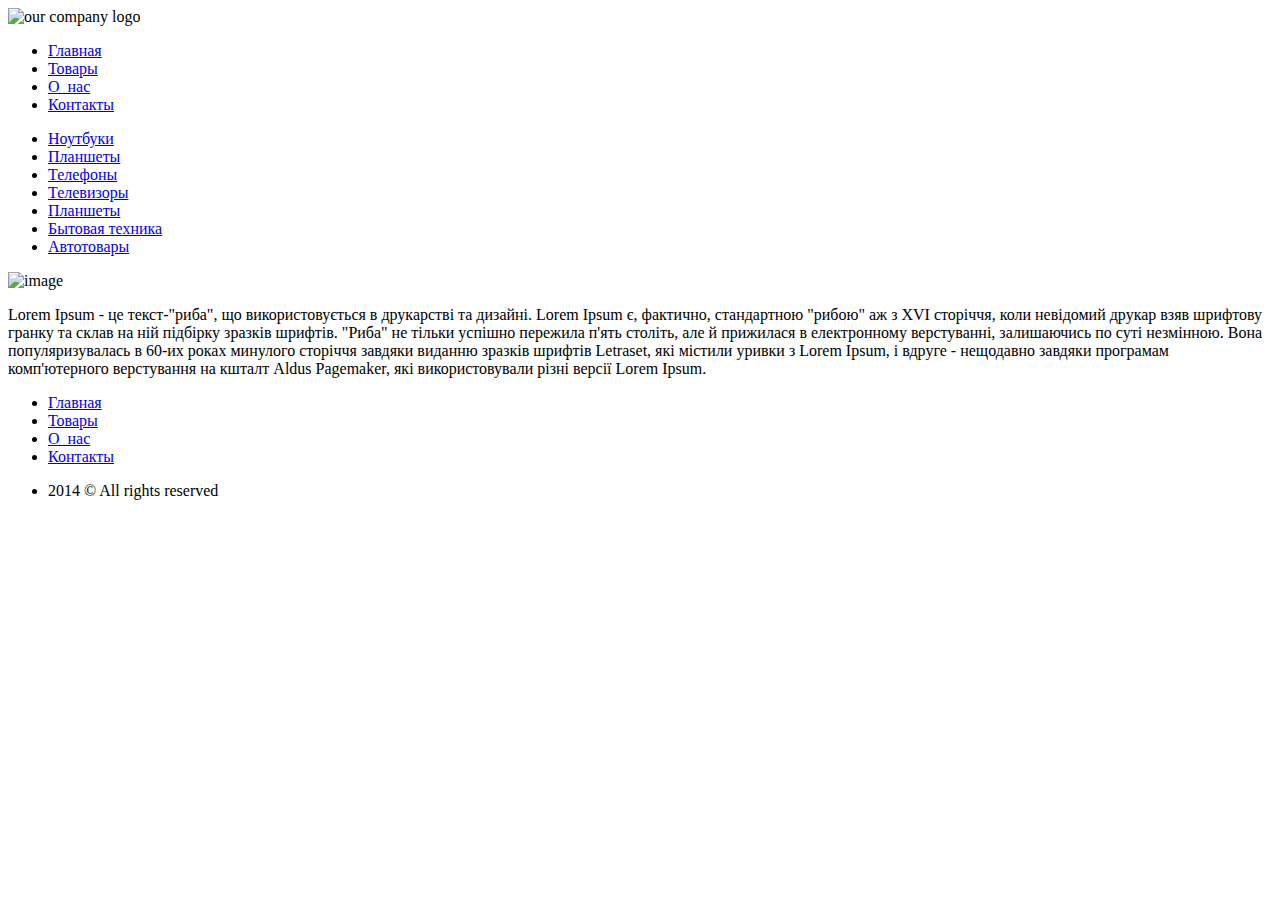
==== index.html @ 4fcedf0c "Homework 2" ====
<!DOCTYPE html>
<html lang="en">
<head>
	<meta charset="utf-8">
	<title>Homework2</title>
	<link rel="stylesheet" type="text/css" href="css/style.css">
</head>
<body>
	<header>
		<img class="logo-image" src="images/logo.jpg" alt="our company logo">
		<div class="menu">
			<ul>
				<li><a href="#">Главная</a></li>
				<li><a href="#">Товары</a></li>
				<li><a href="#">О_нас</a></li>
				<li><a href="#">Контакты</a></li>
			</ul>
		</div>
	</header>
	<div class="left_menu">
		<ul>
			<li><a href="#">Ноутбуки</a></li>
			<li><a href="#">Планшеты</a></li>
			<li><a href="#">Телефоны</a></li>
			<li><a href="#">Телевизоры</a></li>
			<li><a href="#">Планшеты</a></li>
			<li><a href="#">Бытовая техника</a></li>
			<li><a href="#">Автотовары</a></li>
		</ul>
	</div>
	<div class="aside">
		<img src="images/image.jpg" alt="image">
		<p> 
			Lorem Ipsum - це текст-"риба", що використовується в друкарстві та дизайні. Lorem Ipsum є, фактично, стандартною "рибою" аж з XVI сторіччя, коли невідомий друкар взяв шрифтову гранку та склав на ній підбірку зразків шрифтів. "Риба" не тільки успішно пережила п'ять століть, але й прижилася в електронному верстуванні, залишаючись по суті незмінною. Вона популяризувалась в 60-их роках минулого сторіччя завдяки виданню зразків шрифтів Letraset, які містили уривки з Lorem Ipsum, і вдруге - нещодавно завдяки програмам комп'ютерного верстування на кшталт Aldus Pagemaker, які використовували різні версії Lorem Ipsum.
		</p> 
	</div>
	<div class="footer">
		<ul>
			<li><a href="#">Главная</a></li>
			<li><a href="#">Товары</a></li>
			<li><a href="#">О_нас</a></li>
			<li><a href="#">Контакты</a></li>
			<li><p>2014 © All rights reserved</p></li>
		</ul>
	</div>
</body>
</html>
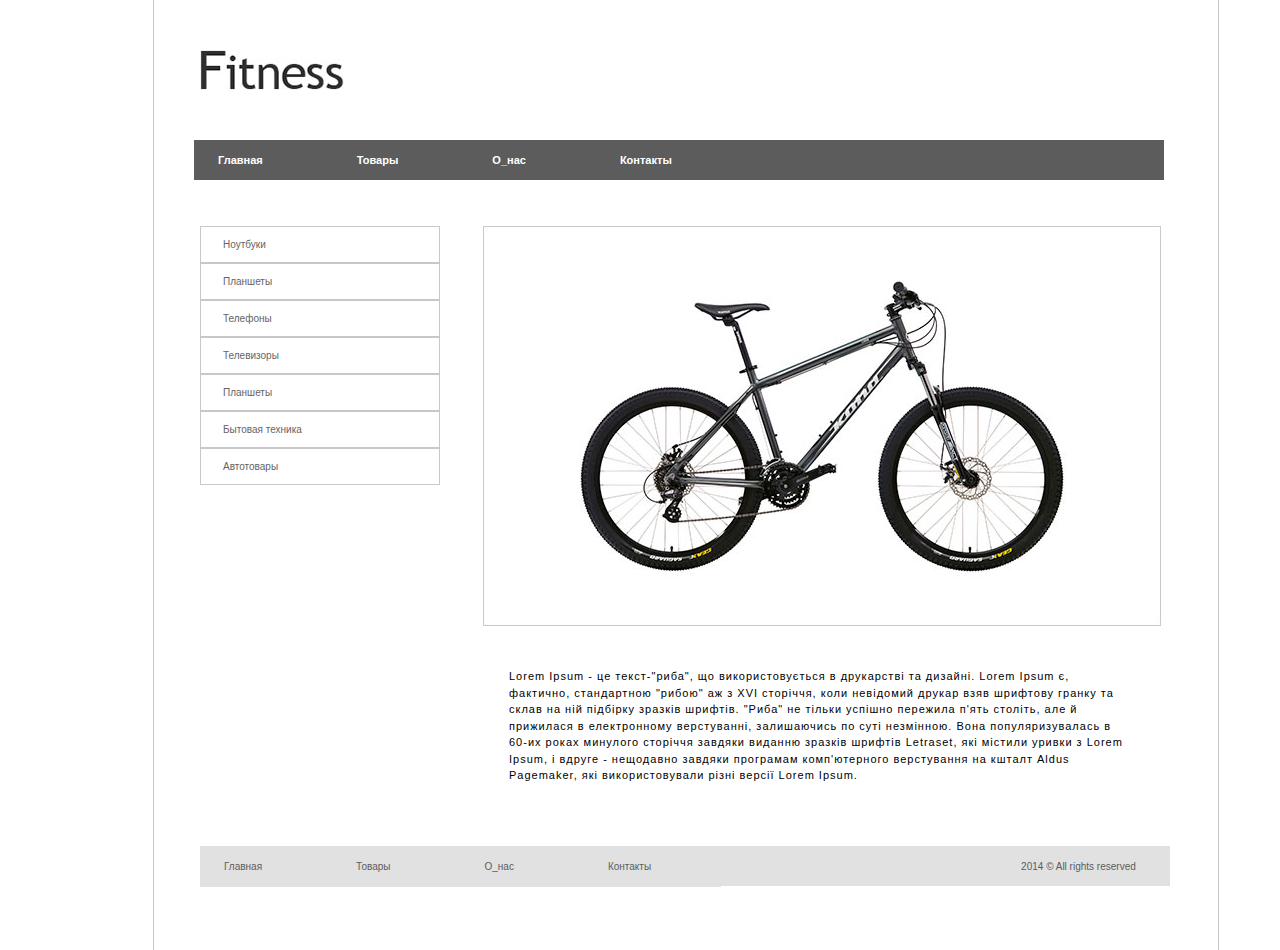
==== commit 40159a57: "Update index.html" ====
--- a/index.html
+++ b/index.html
@@ -7,7 +7,7 @@
 </head>
 <body>
 	<header>
-		<img class="logo-image" src="images/logo.jpg" alt="our company logo">
+		<img class="logo-image" src="Images/logo.jpg" alt="our company logo">
 		<div class="menu">
 			<ul>
 				<li><a href="#">Главная</a></li>
@@ -29,7 +29,7 @@
 		</ul>
 	</div>
 	<div class="aside">
-		<img src="images/image.jpg" alt="image">
+		<img src="Images/image.jpg" alt="image">
 		<p> 
 			Lorem Ipsum - це текст-"риба", що використовується в друкарстві та дизайні. Lorem Ipsum є, фактично, стандартною "рибою" аж з XVI сторіччя, коли невідомий друкар взяв шрифтову гранку та склав на ній підбірку зразків шрифтів. "Риба" не тільки успішно пережила п'ять століть, але й прижилася в електронному верстуванні, залишаючись по суті незмінною. Вона популяризувалась в 60-их роках минулого сторіччя завдяки виданню зразків шрифтів Letraset, які містили уривки з Lorem Ipsum, і вдруге - нещодавно завдяки програмам комп'ютерного верстування на кшталт Aldus Pagemaker, які використовували різні версії Lorem Ipsum.
 		</p> 
@@ -44,4 +44,4 @@
 		</ul>
 	</div>
 </body>
-</html>+</html>
--- a/css/style.css
+++ b/css/style.css
@@ -0,0 +1,133 @@
+@import url('<link href="https://fonts.googleapis.com/css?family=Open+Sans" rel="stylesheet">');
+
+
+
+* {
+	padding: 0;
+	margin: 0;
+}
+body {
+	height: 950px;
+	width: 1064px;
+	margin-left: 153px;
+	margin-right: 153px;
+	position: absolute;
+	border-left: 1px ridge #c8c8c8;
+	border-right: 1px ridge #c8c8c8;
+}
+
+header .menu {
+	width: 970px;
+	margin: 46px 40px;
+	color: #ffffff;
+	background-color: #5c5c5c;
+}
+.menu ul {
+	overflow: hidden;
+	list-style: none;
+}
+.menu li {
+	float:left;
+}
+.menu a:link,a:visited {
+	display:block;
+	color: #ffffff; 
+	padding: 14px 70px 14px 24px;
+	font-weight:bold;
+	text-decoration: none;
+	font-family: 'Open Sans', sans-serif;
+	font-size: 11px;
+}
+
+.menu a:hover,a:active  {
+	color: #ffffff; 
+	background-color:#3a3a3a;
+	border-left: 1px solid #ffffff;
+	border-right: 1px solid #ffffff;
+}
+header .logo-image {
+	height: 40px;
+	padding-top: 50px;
+	padding-left: 46px;
+}
+.left_menu {
+	float: left;
+	width: 286px;
+}
+.left_menu ul {
+	list-style-type:none;
+	margin-top: 0px;
+	margin-left: 46px;
+}
+.left_menu a:link,a:visited {
+	display:block;
+	font-weight:normal;
+	font-family: 'Open Sans', sans-serif;
+	font-size: 10px;
+	color:#656363;
+	text-align:left;
+	padding:20px;
+	text-decoration:none;
+	border: 1px solid #c8c8c8;
+	padding: 12px 24px 12px 22px;
+	vertical-align: middle;
+}
+.left_menu a:hover,a:active {
+	color: #2c2c2c;
+	font-weight:bold;
+	padding-left: 36px;
+}
+.aside {
+	float: right;
+	width: 735px;
+}
+.aside p {
+	padding-left: 26px;
+	padding-top: 38px;
+	padding-bottom: 62px;
+	padding-right: 89px;
+	line-height: 1.5;
+	font-family: 'Open Sans', sans-serif;
+	font-size: 11px;
+	font-weight: normal;
+	letter-spacing: 1px;
+}
+.footer {
+	clear: both;
+	width: 970px;
+	margin-left: 46px;
+	height: 40px;
+	margin-bottom: 60px;
+	color:#5c5c5c;
+	background-color:#e1e1e1;
+}
+.footer ul { 
+	list-style-type: none;
+	overflow: hidden;
+	
+}
+.footer li {
+	display:inline; 
+	float: left;
+}
+.footer a:link,a:visited {
+	display:block;
+	color:#5c5c5c; 
+	background-color:#e1e1e1; 
+	text-align:center;
+	text-decoration:none;
+	font-family: 'Open Sans', sans-serif;
+	font-size: 10px;
+	font-weight: normal;
+	padding: 15px 70px 15px 24px;
+}
+.footer li p {
+	text-align: right;
+	font-family: 'Open Sans', sans-serif;
+	font-size: 10px;
+	font-weight: normal;
+	padding: 15px 0px 15px 300px;
+}
+.footer a:hover,a:active  {
+	text-decoration: underline;
+}